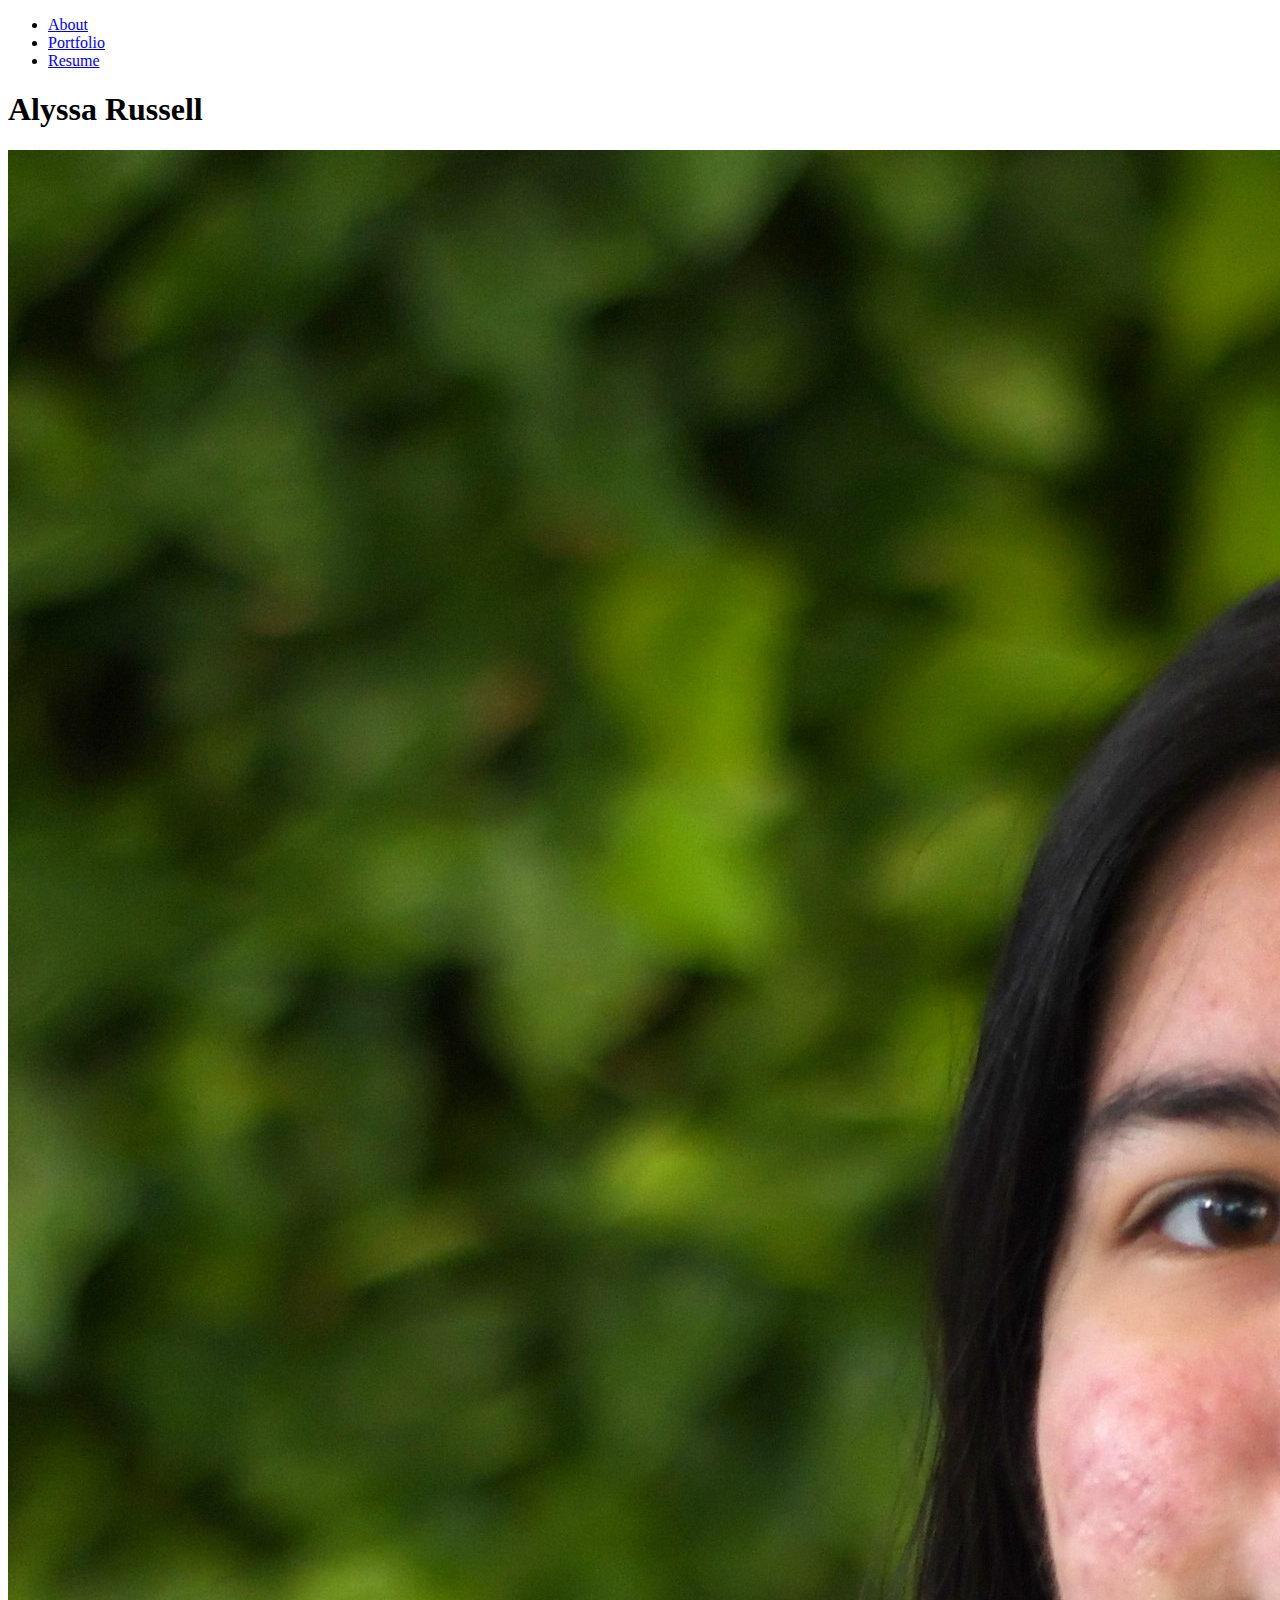
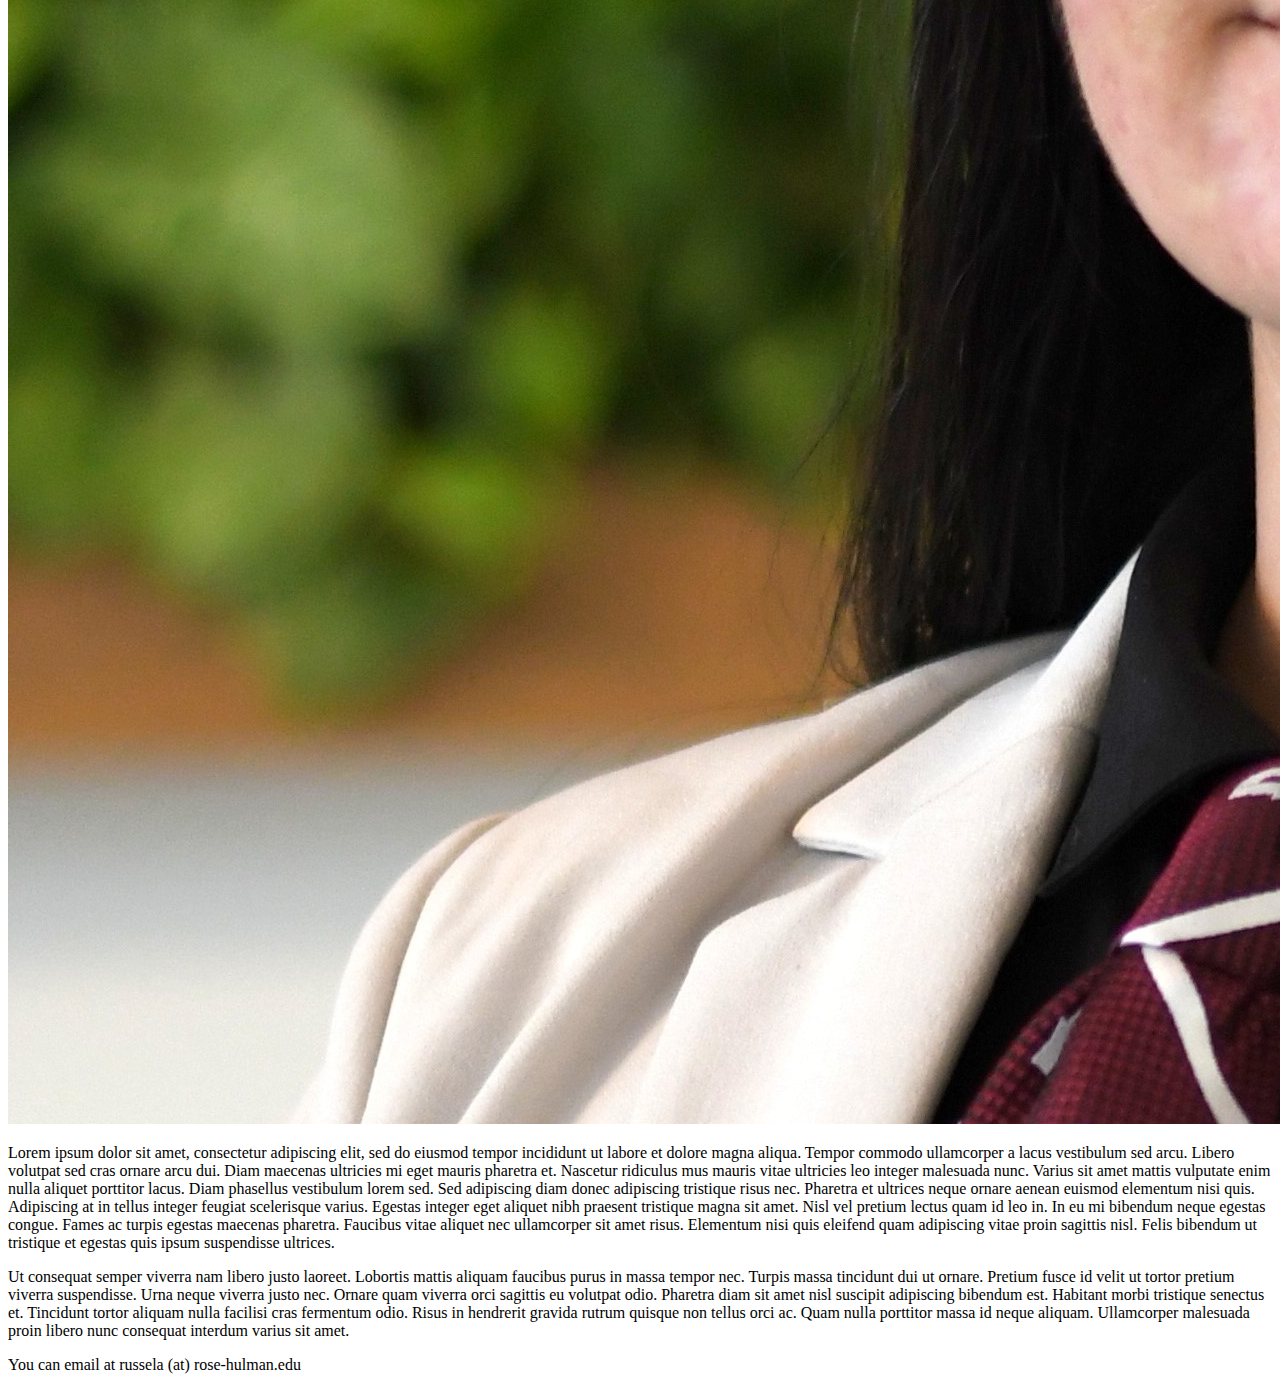
==== index.html @ 94ff7e1f "Moved files" ====
<!DOCTYPE html>
<html lang="en">
  <head>
    <meta charset="utf-8" />
    <meta name="viewport" content="width=device-width, initial-scale=1" />
    <title>Alyssa Russell's Personal Website 2021</title>
    <link rel="stylesheet" href="styles/normalize.css" />
    <link rel="stylesheet" href="styles/main.css" />
    <link rel="icon" href="images/favicon.png" />
  </head>
  <body id="about">
    <nav>
      <ul>
        <li><a href="index.html">About</a></li>
        <li><a href="portfolio.html">Portfolio</a></li>
        <li><a href="resume.html">Resume</a></li>
      </ul>
    </nav>
    <main>
    <h1>Alyssa Russell</h1>
    <img src="images/Profile_2.JPG" />
    <p>Lorem ipsum dolor sit amet, consectetur adipiscing elit, sed do eiusmod tempor incididunt ut labore et dolore magna aliqua. 
      Tempor commodo ullamcorper a lacus vestibulum sed arcu. Libero volutpat sed cras ornare arcu dui. Diam maecenas ultricies mi eget mauris pharetra et. 
      Nascetur ridiculus mus mauris vitae ultricies leo integer malesuada nunc. Varius sit amet mattis vulputate enim nulla aliquet porttitor lacus. 
      Diam phasellus vestibulum lorem sed. Sed adipiscing diam donec adipiscing tristique risus nec. 
      Pharetra et ultrices neque ornare aenean euismod elementum nisi quis. Adipiscing at in tellus integer feugiat scelerisque varius. 
      Egestas integer eget aliquet nibh praesent tristique magna sit amet. Nisl vel pretium lectus quam id leo in. 
      In eu mi bibendum neque egestas congue. Fames ac turpis egestas maecenas pharetra. 
      Faucibus vitae aliquet nec ullamcorper sit amet risus. Elementum nisi quis eleifend quam adipiscing vitae proin sagittis nisl. 
      Felis bibendum ut tristique et egestas quis ipsum suspendisse ultrices.</p>

     <p>Ut consequat semper viverra nam libero justo laoreet. Lobortis mattis aliquam faucibus purus in massa tempor nec. 
       Turpis massa tincidunt dui ut ornare. Pretium fusce id velit ut tortor pretium viverra suspendisse. Urna neque viverra justo nec. 
       Ornare quam viverra orci sagittis eu volutpat odio. Pharetra diam sit amet nisl suscipit adipiscing bibendum est. 
       Habitant morbi tristique senectus et. Tincidunt tortor aliquam nulla facilisi cras fermentum odio. 
       Risus in hendrerit gravida rutrum quisque non tellus orci ac. Quam nulla porttitor massa id neque aliquam. 
       Ullamcorper malesuada proin libero nunc consequat interdum varius sit amet.</p>
      </main>
      <footer>
        You can email at russela (at) rose-hulman.edu 
      </footer>
      </body>
</html>
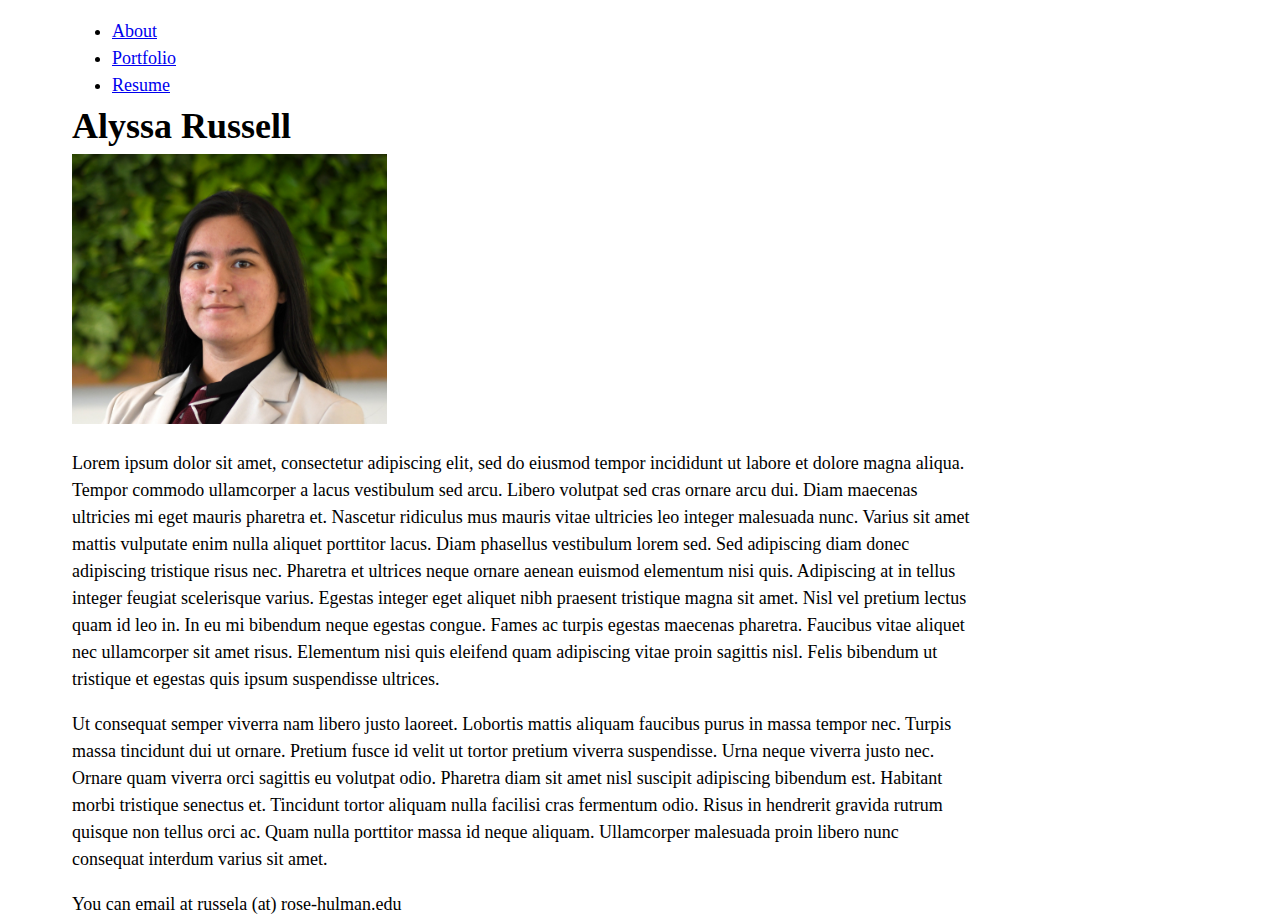
==== commit 8c331854: "capitalization" ====
--- a/index.html
+++ b/index.html
@@ -4,9 +4,7 @@
     <meta charset="utf-8" />
     <meta name="viewport" content="width=device-width, initial-scale=1" />
     <title>Alyssa Russell's Personal Website 2021</title>
-    <link rel="stylesheet" href="styles/normalize.css" />
-    <link rel="stylesheet" href="styles/main.css" />
-    <link rel="icon" href="images/favicon.png" />
+    <link rel="stylesheet" href="Styles/normalize.css" />
   </head>
   <body id="about">
     <nav>
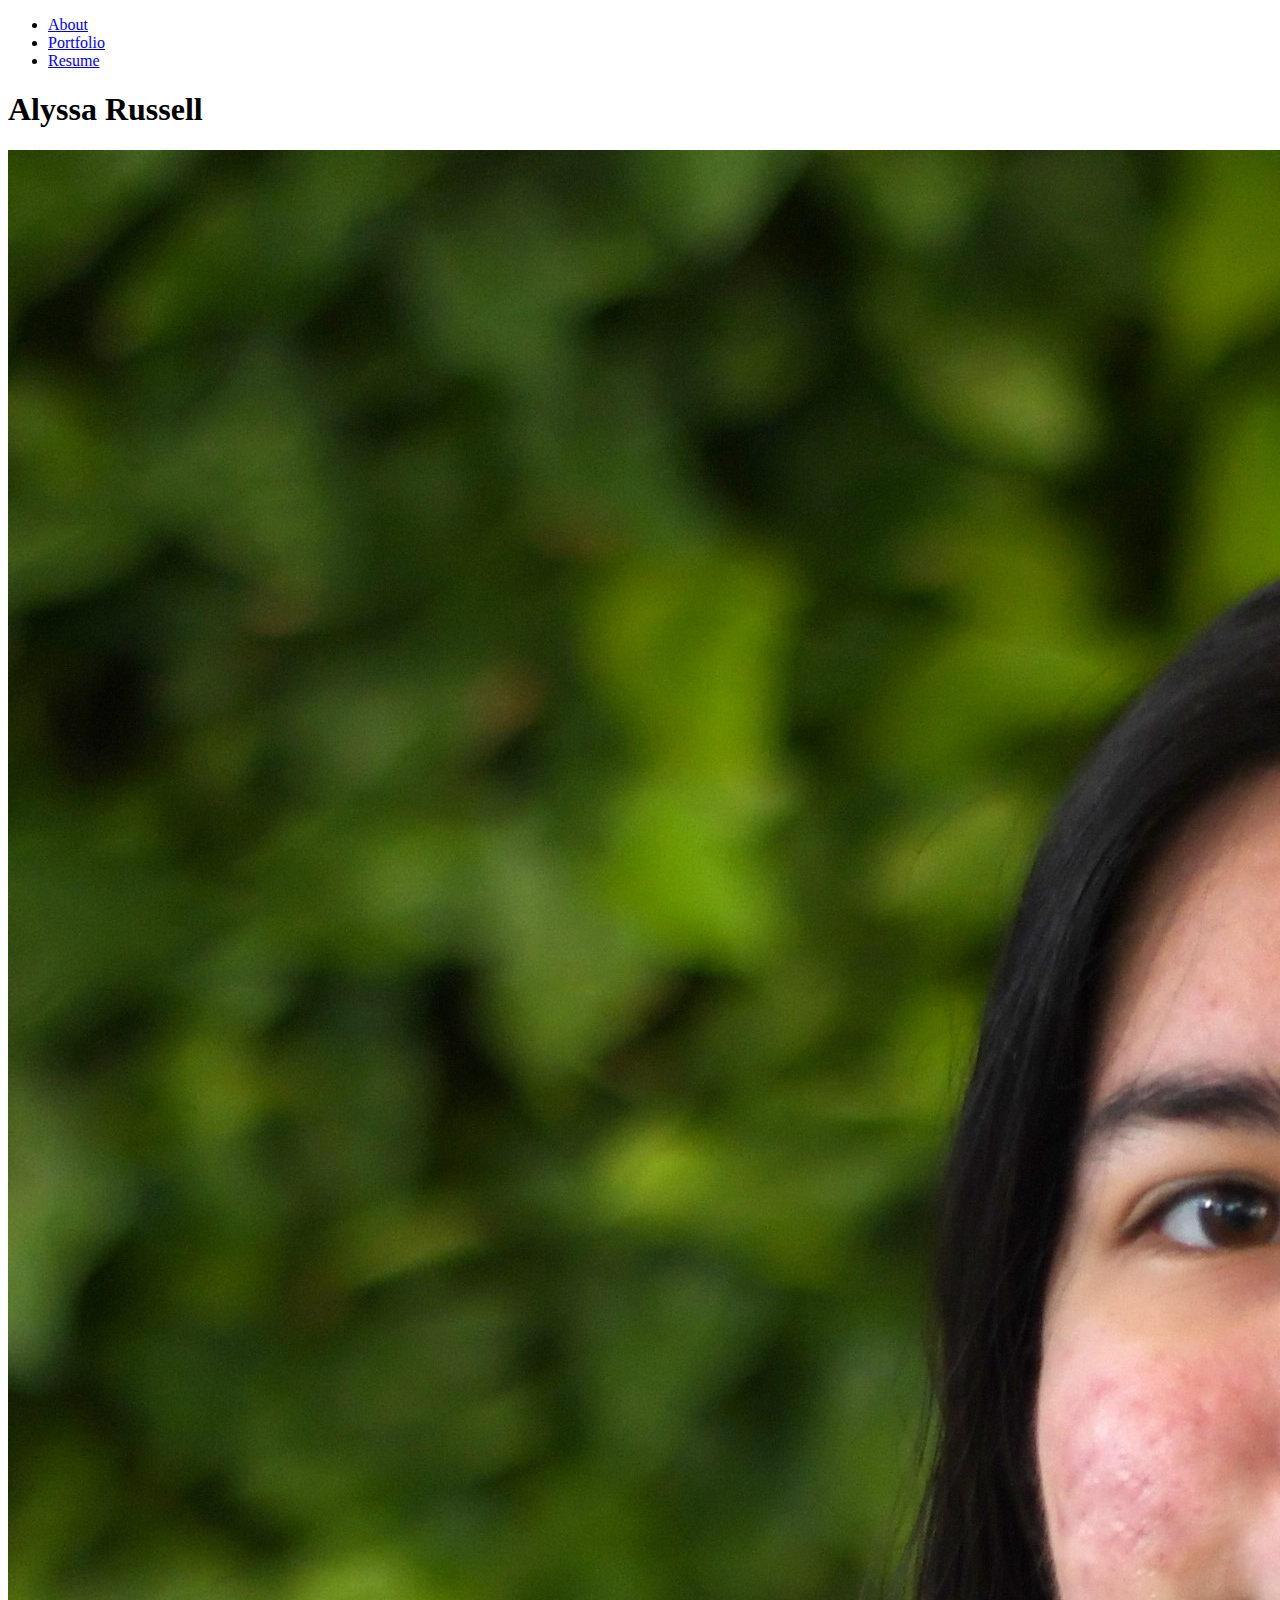
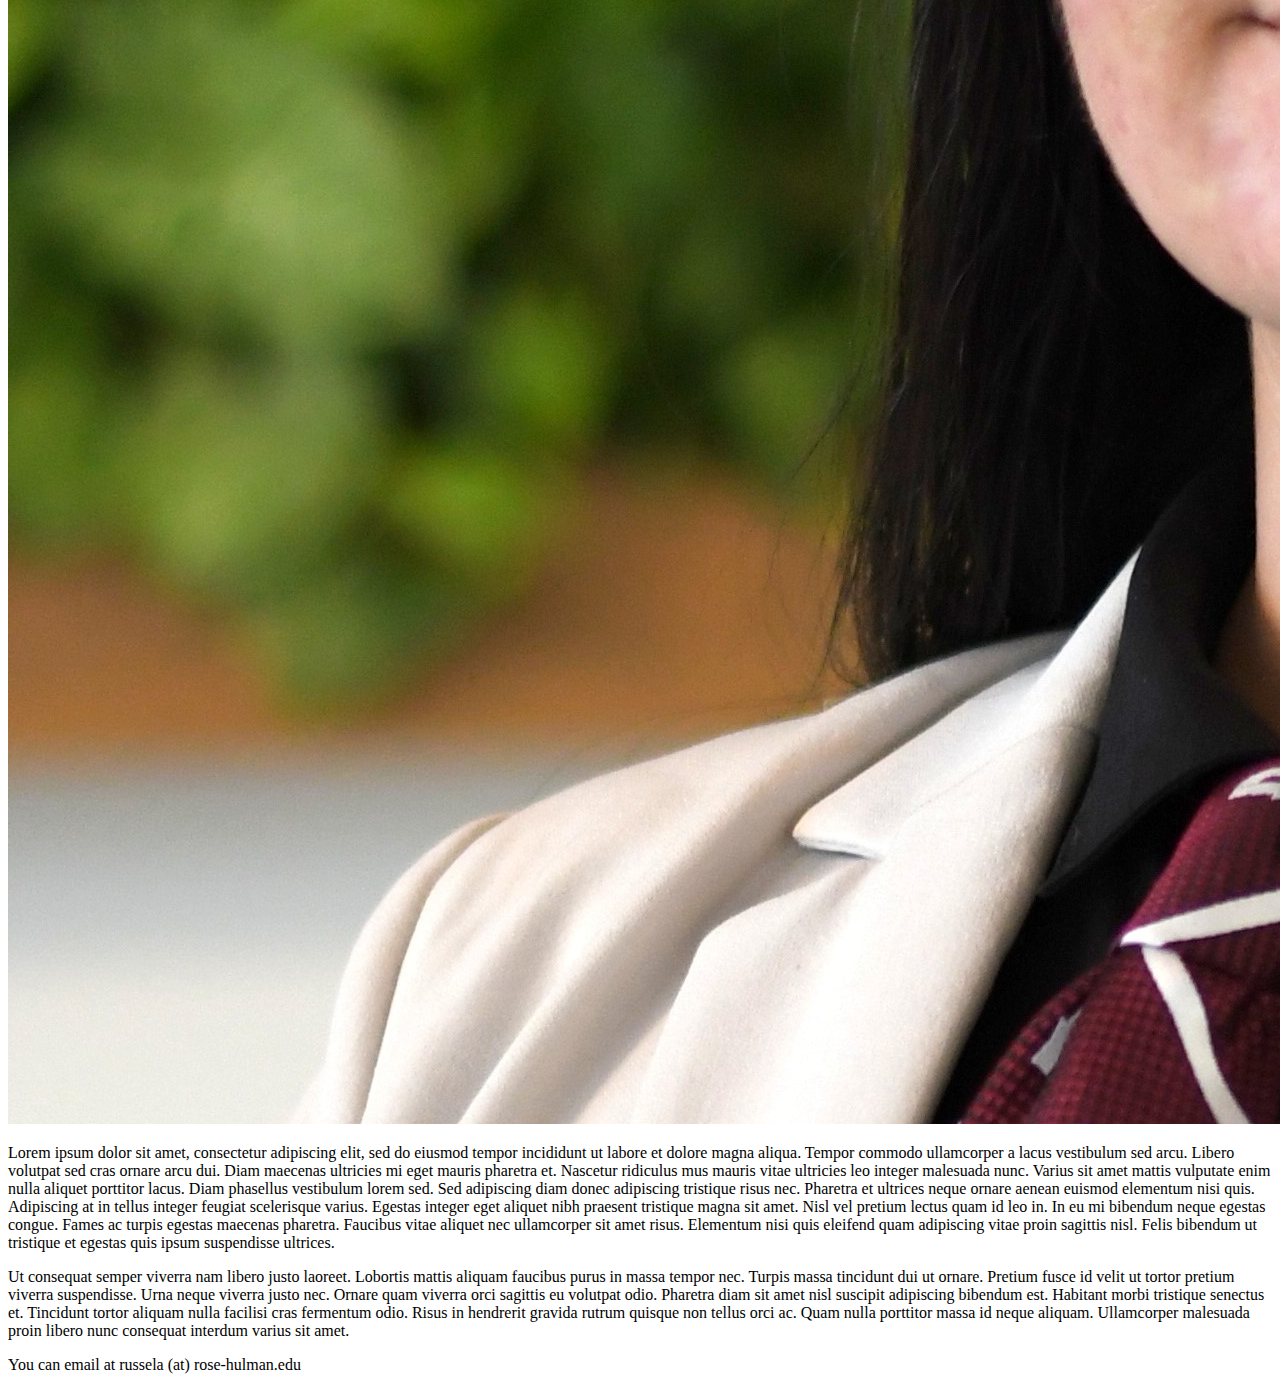
==== commit 17b51f6f: "Changed capitalization" ====
--- a/index.html
+++ b/index.html
@@ -4,7 +4,7 @@
     <meta charset="utf-8" />
     <meta name="viewport" content="width=device-width, initial-scale=1" />
     <title>Alyssa Russell's Personal Website 2021</title>
-    <link rel="stylesheet" href="Styles/normalize.css" />
+    <link rel="stylesheet" href="styles/normalize.css" />
   </head>
   <body id="about">
     <nav>
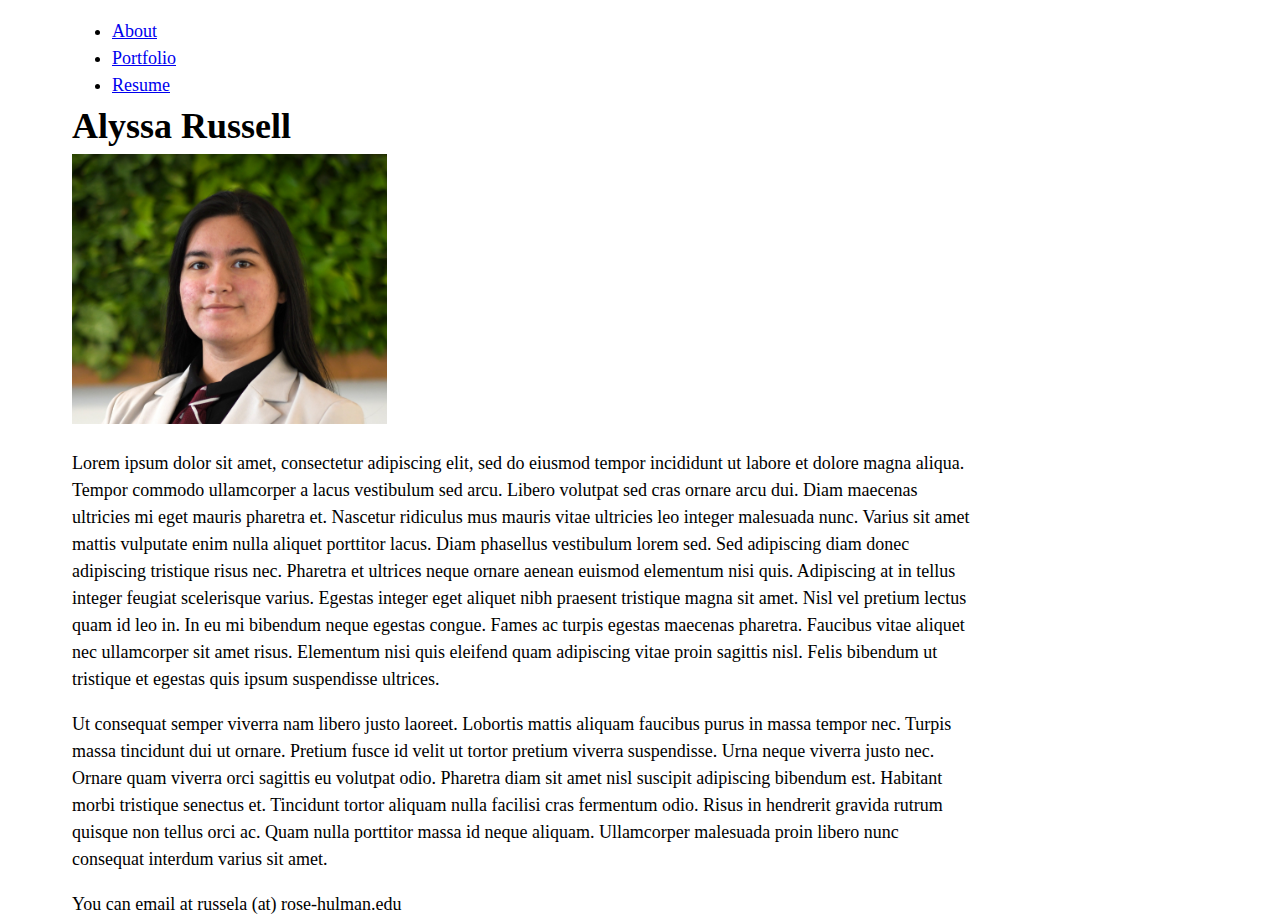
==== commit f6ba1977: "capitalization" ====
--- a/index.html
+++ b/index.html
@@ -4,7 +4,7 @@
     <meta charset="utf-8" />
     <meta name="viewport" content="width=device-width, initial-scale=1" />
     <title>Alyssa Russell's Personal Website 2021</title>
-    <link rel="stylesheet" href="styles/normalize.css" />
+    <link rel="stylesheet" href="Styles/normalize.css" />
   </head>
   <body id="about">
     <nav>
